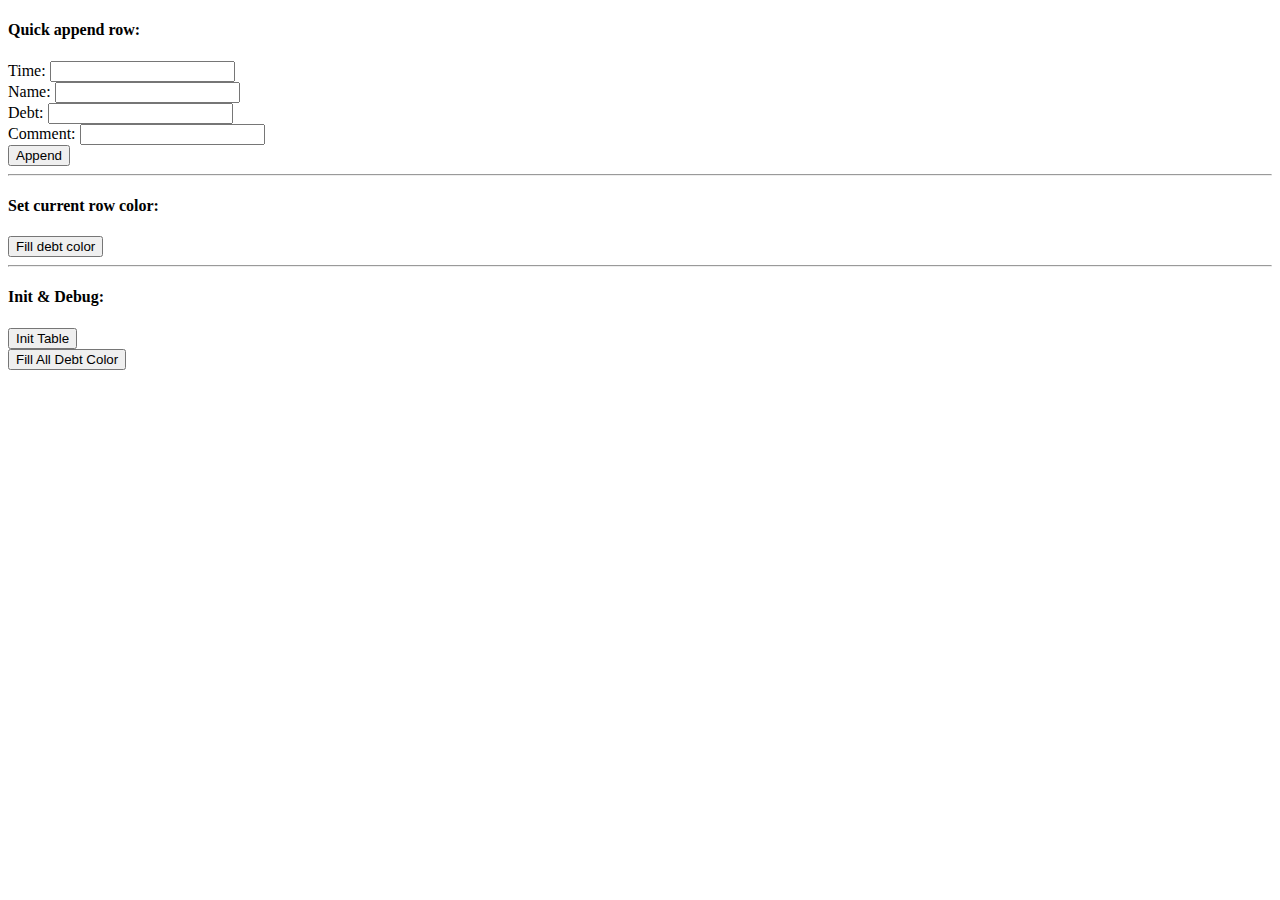
==== Scripts/GoogleSpreadsheets/checkbook_sidebar.html @ c4f16f88 "Checkbook helper - sidebar" ====
<!DOCTYPE html>
<html>
  <head>
    <base target="_top">
  </head>
  <body>
    <h4>Quick append row:</h4>
    Time: <input name="time"/><br/>
    Name: <input name="name"/><br/>
    Debt: <input name="debt"/><br/>
    Comment: <input name="comment"/><br/>
    <button>Append</button>
    <hr/>
    <h4>Set current row color:</h4>
    <button onclick="google.script.run.fillActivedRowColor()">Fill debt color</button>
    <hr/>
    <h4>Init &amp; Debug:</h4>
    <button onclick="google.script.run.doInit()">Init Table</button><br/>
    <button onclick="google.script.run.setDebtColor()">Fill All Debt Color</button><br/>
  </body>
  </body>
</html>
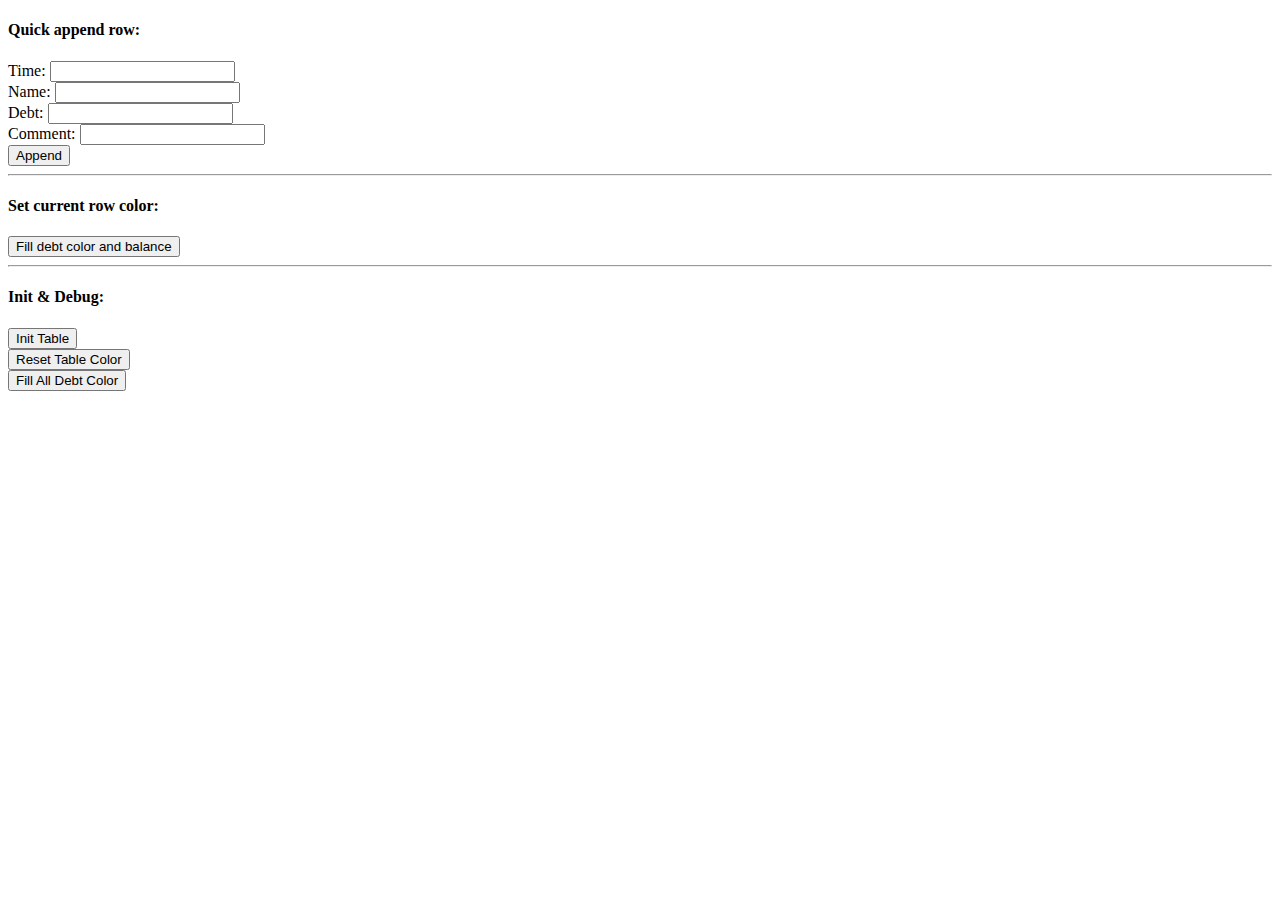
==== commit a41f3cde: "Checkbook sidebar functions" ====
--- a/Scripts/GoogleSpreadsheets/checkbook_sidebar.html
+++ b/Scripts/GoogleSpreadsheets/checkbook_sidebar.html
@@ -12,12 +12,12 @@
     <button>Append</button>
     <hr/>
     <h4>Set current row color:</h4>
-    <button onclick="google.script.run.fillActivedRowColor()">Fill debt color</button>
+    <button onclick="google.script.run.fillActivedRowColorAndBalance()">Fill debt color and balance</button>
     <hr/>
     <h4>Init &amp; Debug:</h4>
     <button onclick="google.script.run.doInit()">Init Table</button><br/>
-    <button onclick="google.script.run.setDebtColor()">Fill All Debt Color</button><br/>
-  </body>
+    <button onclick="google.script.run.resetBgColor()">Reset Table Color</button><br/>
+    <button onclick="google.script.run.setDebtColor()">Fill All Debt Color</button>
   </body>
 </html>
 
